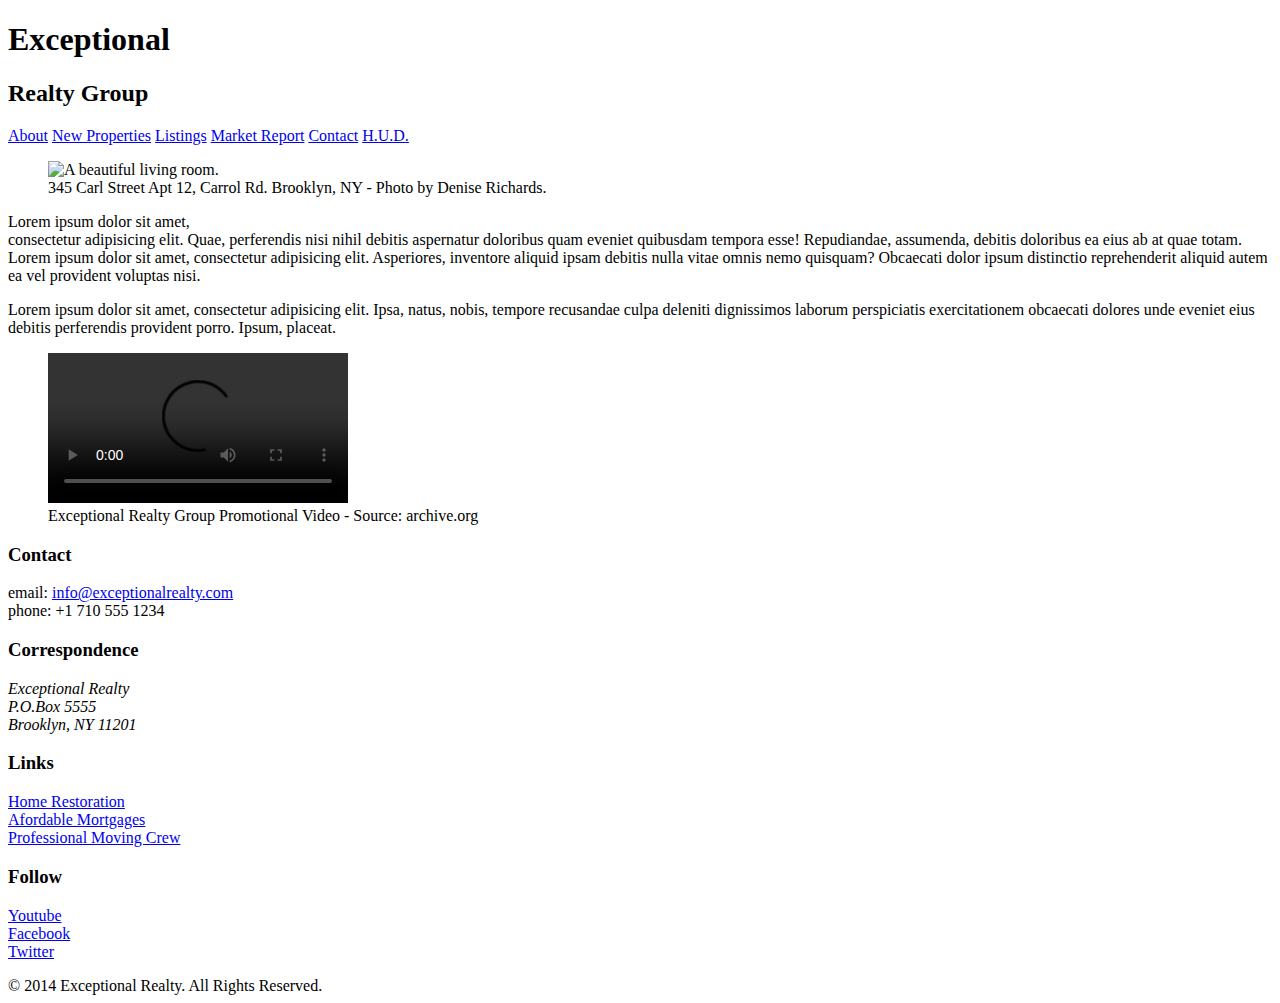
==== index.html @ 793e52fb "automatically backed up by learn" ====
<!DOCTYPE html>
<html lang="en">
  <head>
    <meta charset="UTF-8">
    <title>Exceptional Realty Group - Luxury Homes - About</title>
    <link rel="stylesheet" href="https://cdnjs.cloudflare.com/ajax/libs/normalize/7.0.0/normalize.css">
    <link rel="stylesheet" href="css/style.css">
  </head>
  <body>
    <header>
      <!-- logo -->
      <h1>Exceptional</h1>
      <h2>Realty Group</h2>

      <nav>
        <a href="index.html">About</a> <a href="new-properties.html">New Properties</a> <a href="real-estate-listings.html">Listings</a> <a href="market-report.html">Market Report</a> <a href="contact.html">Contact</a> <a href="http://hud.gov" target="_blank">H.U.D.</a>
      </nav>
    </header>

    <section id="featured-property">
      <figure>
        <img src="images/intro-pic.jpg" alt="A beautiful living room." title="Welcome to Exceptional Realty Group">
        <figcaption>345 Carl Street Apt 12, Carrol Rd. Brooklyn, NY - Photo by Denise Richards.</figcaption>
      </figure>

      <p>Lorem ipsum dolor sit amet,<br> consectetur adipisicing elit. Quae, perferendis nisi nihil debitis aspernatur doloribus quam eveniet quibusdam tempora esse! Repudiandae, assumenda, debitis doloribus ea eius ab at quae totam. Lorem ipsum dolor sit amet, consectetur adipisicing elit. Asperiores, inventore aliquid ipsam debitis nulla vitae omnis nemo quisquam? Obcaecati dolor ipsum distinctio reprehenderit aliquid autem ea vel provident voluptas nisi.</p>
      <p>Lorem ipsum dolor sit amet, consectetur adipisicing elit. Ipsa, natus, nobis, tempore recusandae culpa deleniti dignissimos laborum perspiciatis exercitationem obcaecati dolores unde eveniet eius debitis perferendis provident porro. Ipsum, placeat.</p>
    </section>

    <section id="promotional">
      <figure>
        <video controls>
          <source src="videos/real-estate.mp4" type="video/mp4"> 
          <source src="videos/real-estate.ogv" type="video/ogg">
          Your browser does not support HTML5 video. <a href="http://browsehappy.com" target="_blank">Please upgrade your browser</a>.
        </video>
        <figcaption>Exceptional Realty Group Promotional Video - Source: archive.org</figcaption>
      </figure>
    </section>

    <section id="details">
      <div>
        <h3>Contact</h3>
        <p>
          email: <a href="mailto:info@exceptionalrealty.com">info@exceptionalrealty.com</a><br>
          phone: +1 710 555 1234
        </p>
        <h3>Correspondence</h3>
        <address>
          Exceptional Realty<br>
          P.O.Box 5555<br>
          Brooklyn, NY 11201
        </address>
      </div>

      <div>
        <h3>Links</h3>
        <p>
          <a href="#" target="_blank">Home Restoration</a><br>
          <a href="#" target="_blank">Afordable Mortgages</a><br>
          <a href="#" target="_blank">Professional Moving Crew</a>
        </p>
      </div>

      <div>
        <h3>Follow</h3>
        <p>
          <a href="#" target="_blank">Youtube</a><br>
          <a href="#" target="_blank">Facebook</a><br>
          <a href="#" target="_blank">Twitter</a>
        </p>
      </div>
    </section>

    <footer>
      &copy; 2014 Exceptional Realty. All Rights Reserved.
    </footer>

  </body>
</html>
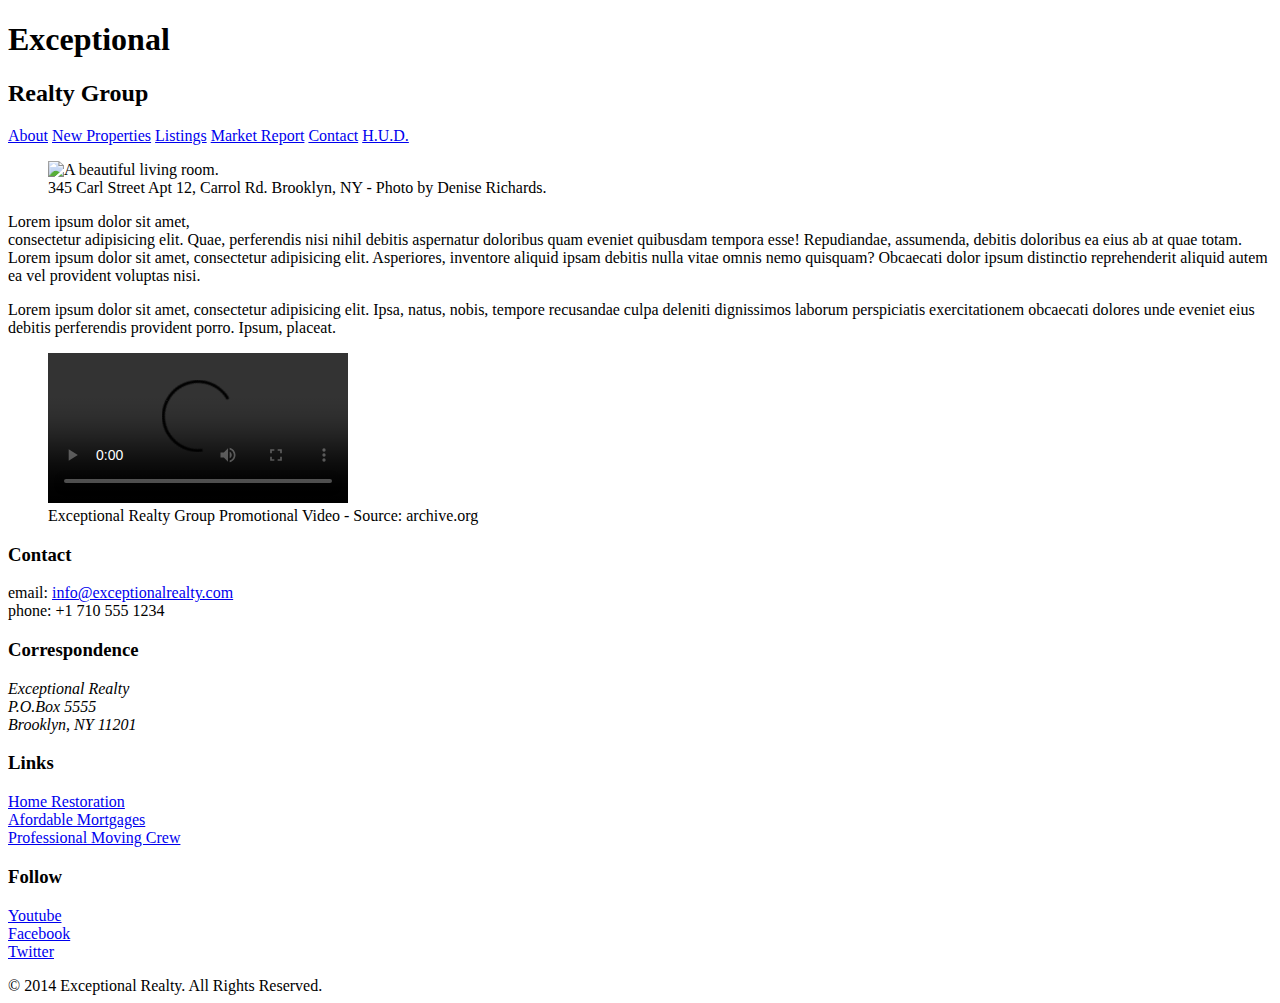
==== commit 7f38e2db: "automatically backed up by learn" ====
--- a/index.html
+++ b/index.html
@@ -3,7 +3,7 @@
   <head>
     <meta charset="UTF-8">
     <title>Exceptional Realty Group - Luxury Homes - About</title>
-    <link rel="stylesheet" href="https://cdnjs.cloudflare.com/ajax/libs/normalize/7.0.0/normalize.css">
+    <link rel="stylesheet" href="https://cdnjs.cloudflare.com/ajax/libs/normalize/7.0.0/normalize.min.css">
     <link rel="stylesheet" href="css/style.css">
   </head>
   <body>
@@ -30,7 +30,7 @@
     <section id="promotional">
       <figure>
         <video controls>
-          <source src="videos/real-estate.mp4" type="video/mp4"> 
+          <source src="videos/real-estate.mp4" type="video/mp4">
           <source src="videos/real-estate.ogv" type="video/ogg">
           Your browser does not support HTML5 video. <a href="http://browsehappy.com" target="_blank">Please upgrade your browser</a>.
         </video>
@@ -77,4 +77,4 @@
     </footer>
 
   </body>
-</html>+</html>
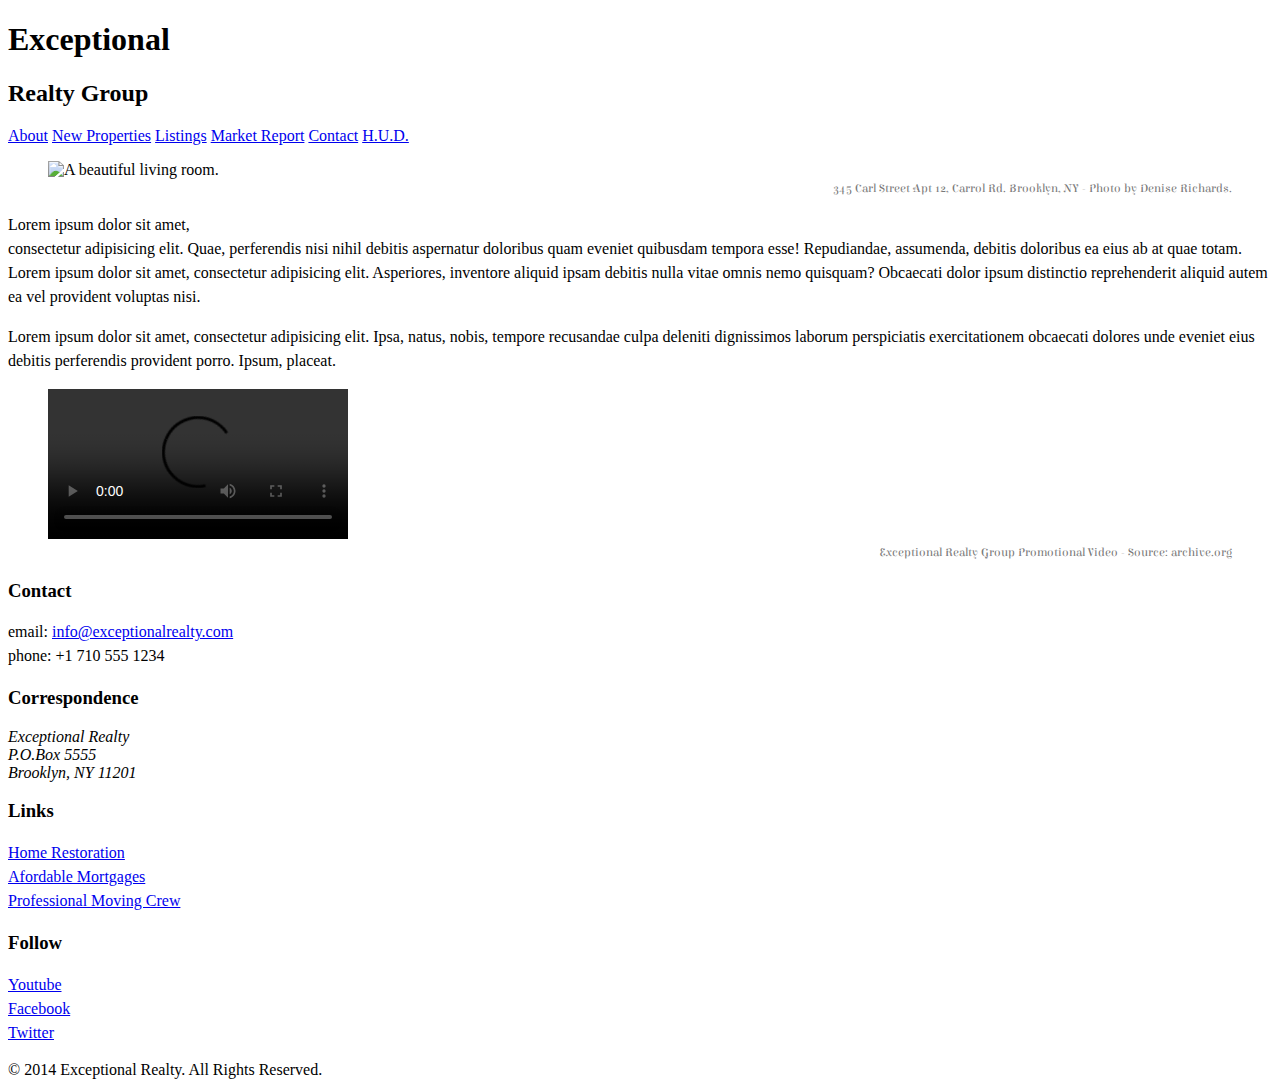
==== commit c780d094: "automatically backed up by learn" ====
--- a/index.html
+++ b/index.html
@@ -5,12 +5,15 @@
     <title>Exceptional Realty Group - Luxury Homes - About</title>
     <link rel="stylesheet" href="https://cdnjs.cloudflare.com/ajax/libs/normalize/7.0.0/normalize.min.css">
     <link rel="stylesheet" href="css/style.css">
+    <script src="https://cdnjs.cloudflare.com/ajax/libs/modernizr/2.8.3/modernizr.min.js" charset="utf-8"></script>
   </head>
   <body>
     <header>
       <!-- logo -->
-      <h1>Exceptional</h1>
-      <h2>Realty Group</h2>
+      <div id="logo">
+        <h1>Exceptional</h1>
+        <h2>Realty Group</h2>
+      </div>
 
       <nav>
         <a href="index.html">About</a> <a href="new-properties.html">New Properties</a> <a href="real-estate-listings.html">Listings</a> <a href="market-report.html">Market Report</a> <a href="contact.html">Contact</a> <a href="http://hud.gov" target="_blank">H.U.D.</a>
--- a/css/style.css
+++ b/css/style.css
@@ -0,0 +1,23 @@
+@import url('https://fonts.googleapis.com/css?family=Elsie+Swash+Caps');
+@import url('https://fonts.googleapis.com/css?family=Clicker+Script');
+
+p {
+  font-size: 1em;
+  line-height: 1.5em;
+}
+
+figcaption {
+  /*font-weight: normal;
+  font-size: 0.75em;
+  line-height: 1.5em;
+  font-family: Georgia, "New Times Roman", serif;*/
+  font: normal 0.75em/1.5em 'Elsie Swash Caps', cursive;
+  color: #777;
+  text-align: right;
+}
+
+.milk-text {
+  font: bold 2.6em 'Elsie Swash Caps', cursive;
+  color: white;
+  text-shadow: 0 2px 3px #000;
+}
